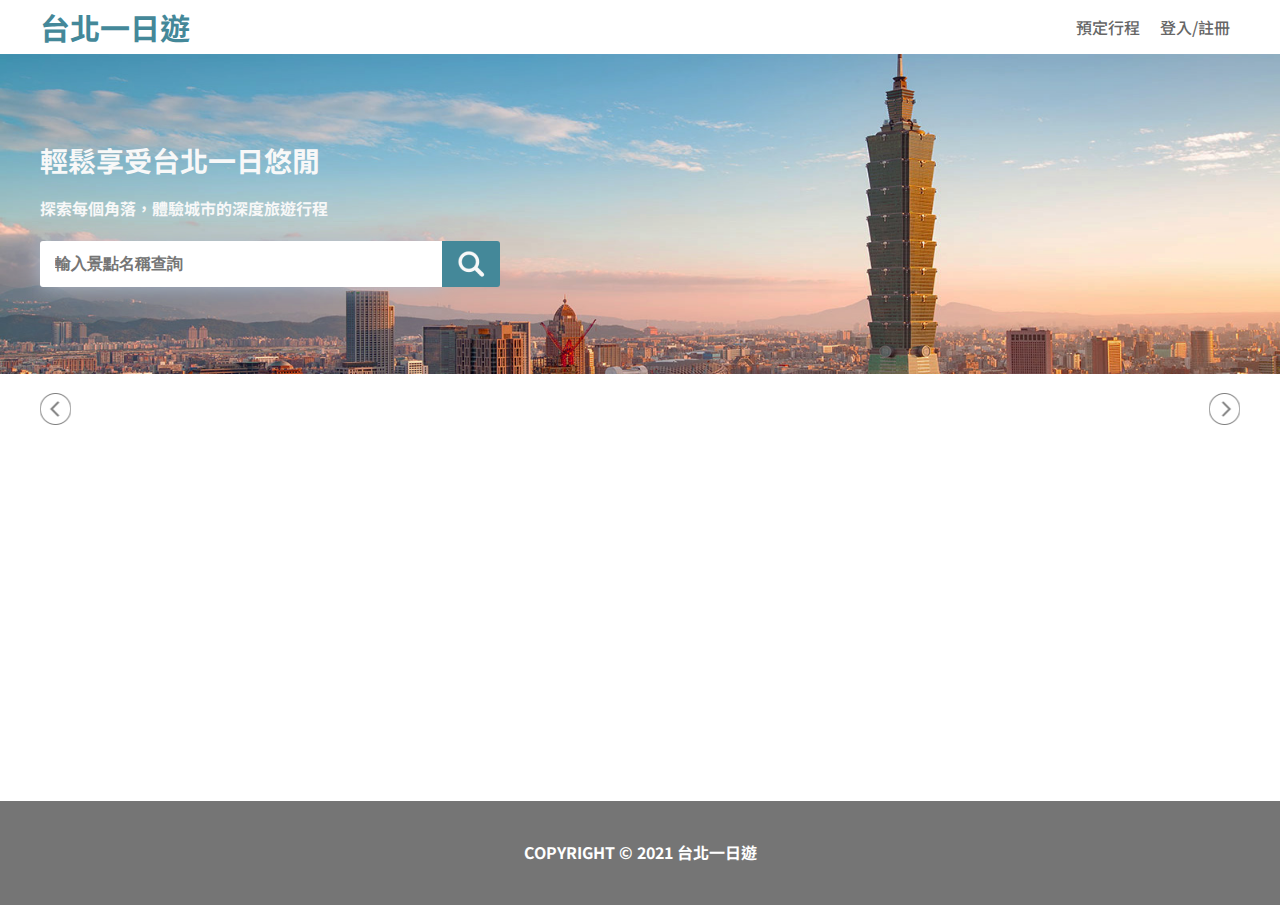
==== static/index.html @ 5008d135 "Merge pull request #3 from aaronzhan0906/develop" ====
<!DOCTYPE html>
<html lang="en">
<head>
  <meta charset="UTF-8">
  <meta name="viewport" content="width=device-width, initial-scale=1.0">
  <link rel="preconnect" href="https://fonts.googleapis.com">
  <link rel="preconnect" href="https://fonts.gstatic.com" crossorigin>
  <link href="https://fonts.googleapis.com/css2?family=Noto+Sans+TC:wght@100..900&display=swap" rel="stylesheet">
  <link rel="stylesheet" href="/views/layouts/index.css">
  <script type="module" src="/views/scripts/index.js"></script>
  <title>Index</title>
</head>
<body>
  <header>
      <div class="navigation">
        <div class="navigation__left">
          <h2 class="navigation__left-slogan">台北一日遊</h2>
        </div>
        <div class="navigation__right">
          <div class="navigation__right-booking">預定行程</div>
          <div class="navigation__right-signin">登入/註冊</div> 
        </div>
      </div>
  </header>
    <div class="hero">
      <div class="hero__slogan">
        <h1 class="hero__slogan-main">輕鬆享受台北一日悠閒</h1>
        <div class="hero__slogan-sub">探索每個角落，體驗城市的深度旅遊行程</div>
        <div class="hero__search">
          <input type="text" class="hero__search-input" placeholder="輸入景點名稱查詢">
          <button class="hero__search-button"></button>
        </div>
      </div>
    </div>
    <div class="main">
      <div class="list-bar">
        <button class="list-bar__arrow list-bar__arrow--left"></button>
        <div class="list-bar__container">
          
        </div>
        <button class="list-bar__arrow list-bar__arrow--right"></button>
      </div>
      <div class="attractions">
        
      </div>
    </div>
  <footer>
    <div class="footer">
      <p class="footer__text">COPYRIGHT © 2021 台北一日遊</p>
    </div>
  </footer>
</body>
</html>
---- views/layouts/index.css ----
body {
    margin: 0;
    padding: 0;
    box-sizing: border-box;
    font-family: "Noto Sans TC", sans-serif;
}

h1, h2, h3, h4, h5, h6 {
    font-size: inherit; 
}

/* navigation */
.navigation {
    display: flex;
    align-items: center;
    justify-content: space-between;
    width: calc(100% - 20px);
    height: 54px;
    margin: 0 auto;
}

.navigation__left {
    color: #448899;
    font-size: 30px;
    font-weight: 700;
    line-height: 34px;
}

.navigation__right {
    color: #666666;
    display: flex;
    align-items: center;
    justify-content: space-between;
    font-size: 16px;
    font-weight: 500;
}

.navigation__right-booking, .navigation__right-signin {
    padding: 10px;
}

/* hero-section */
.hero {
    height: 320px;
    margin: 0 auto;
    background: url(/views/public/welcome\ image.png), linear-gradient(135deg, #AADDEE 0%, #66AABB 100%);
    background-size: cover;
    background-position: center 0px;
    display: flex;
    align-items: center;
}

.hero__slogan {
    width: 88%;
    height: 169px;
    margin: 0 auto;
}

.hero__slogan-main {
    color: #f8f8f8;
    font-size: 28px;
    line-height: 24px;
    font-weight: 700;
    text-shadow: 0px 0px 30px 0px #AABBCC;
}

.hero__slogan-sub {
    color: #f8f8f8;
    font-size: 16px;
    line-height: 13.3px;
    font-weight: 700;
    margin-top: 30px;
}

/* hero-section__search */
.hero__search {
    width: 285px;
    height: 46px;
    margin-top: 25px;
    display: flex;
}

.hero__search-input {
    width: 225px;
    border: none;
    font-weight: 700;
    font-size: 16px;
    line-height: 13.3px;
    padding-left: 15px;
    box-shadow: 0px 0px 20px 0px #AABBCC;
    border-radius: 3px 0 0 3px;
}

.hero__search-button {
    background-image: url(/views/public/icon_search.png);
    background-repeat: no-repeat;
    background-position: center ;
    width: 60px;
    background-color: #448899;
    border: none;
    border-radius: 0 3px 3px 0;
}

.main {
    width: 90%;
    margin: 0 auto;
    margin-bottom: 55px;
}

/* list-bar */
.list-bar {
    width: 100%;
    height: 70px;
    display: flex;
    align-items: center;
    justify-content: center;
}

.list-bar__arrow {
    width: 32px;
    height: 32px;
    background-color: #FFFFFF;
    background-position: center;
    border: none;
}

.list-bar__arrow--left {
    background-image: url(/views/public/LeftArrow_Default.png);
}

.list-bar__arrow--right {
    background-image: url(/views/public/RightArrow_Default.png);
}

.list-bar__arrow--left:hover {
    background-image: url(/views/public/LeftArrow_Hovered.png);
}

.list-bar__arrow--right:hover {
    background-image: url(/views/public/RightArrow_Hovered.png);
}

.list-bar__container {
    width: calc(90% - 64px);
    height: 24px;
    gap: 30px;
    padding-left: 20px;
    padding-right: 20px;
    display: flex;
    align-items: center;
    overflow-x: auto;
    scroll-behavior: smooth;
}

.list-bar__container::-webkit-scrollbar {
    display: none; /* Hide scrollbar */
}

.list-bar__item {
    font-size: 16px;
    font-weight: 500;
    line-height: 13.3px;
    text-align: center;
    color: #666666;
    text-decoration: none;
    flex-shrink: 0;
}

.list-bar__item:link,
.list-bar__item:visited,
.list-bar__item:active {
    color: #666666;
}

.list-bar__item:hover {
    color: #000000;
}

/* attractions */
.attractions {
    width: 100%;
    display: grid;
    grid-template-columns: repeat(1, 1fr);
    gap: 40px;
}

.attraction-card {
    width: 322px;
    height: 280px;
    margin: 0 auto;
    border-radius: 5px;
    border: 1px solid #E8E8E8;
}

.attraction-card__image {
    height: 235px;
    background-image: url(/views/public/temp.png);
    background-position: center;
    background-size: 130%;
    display: flex;
    flex-direction: column;
}

.attraction-card__name {
    height: 45px;
    background-color: rgba(0, 0, 0, 0.5);
    margin-top: auto;
    color: #FFFFFF;
    font-size: 16px;
    font-weight: 700;
    line-height: 45px; /* vertical-center */
    text-align: left;
    padding-left: 10px;
    overflow: hidden;
    text-overflow: ellipsis;
    white-space: nowrap;
}

.attraction-card__details {
    display: flex;
    align-items: center;
    justify-content: space-between;
    padding: 0 10px 0 10px;
    height: 45px;
    font-size: 16px;
    font-weight: 500;
    line-height: 13.3px;
    color: #757575;
}

/* footer */
.footer {
    height: 104px;
    background: #757575;
    display: flex;
    align-items: center;
}

.footer__text {
    margin: 0 auto;
    color: #FFFFFF;
    font-size: 16px;
    font-weight: 700;
    line-height: 13.3px;
}

@media (min-width: 450px) and (max-width: 800px) {
    .navigation {
        width: 90%;
    }

    .hero__slogan {
        width: 80%;
    }

    .hero__search {
        width: 380px;
    }

    .hero__search-input {
        width: 320px;
    }
}

@media (min-width: 800px) and (max-width: 1130px) {
    .navigation {
        width: 90%;
    }

    .hero__slogan {
        width: 80%;
    }

    .hero__search {
        width: 460px;
    }

    .hero__search-input {
        width: 400px;
    }

    .main {
        width: 90%;
    }

    .list-bar__container {
        width: calc(90% - 64px);
    }

    .attractions {
        margin: 0 auto; 
        width: 690px;
        grid-template-columns: repeat(2, 1fr);
    }

    .attraction-card {
        width: 322px;
        height: 280px;
    }

    .attraction-card__image {
        height: 235px;
    }
}

@media (min-width: 1130px) and (max-width: 1280px) {
    .navigation {
        width: 90%;
    }

    .hero__slogan {
        width: 80%;
    }

    .hero__search {
        width: 460px;
    }

    .hero__search-input {
        width: 400px;
    }

    .main {
        width: 90%;
        min-height: calc(100vh - 528px);
    }

    .list-bar__container {
        width: calc(90% - 64px);
    }

    .attractions {
        margin: 0 auto; 
        width: 1040px;
        grid-template-columns: repeat(3, 1fr);
    }

    .attraction-card {
        width: 316px;
        height: 280px;
    }

    .attraction-card__image {
        height: 235px;
    }
}

@media (min-width: 1280px) {
    .navigation {
        width: 1200px;
    }

    .hero__slogan {
        width: 1200px;
    }

    .hero__search {
        width: 460px;
    }

    .hero__search-input {
        width: 400px;
    }

    .main {
        width: 1200px;
        min-height: calc(100vh - 528px);
    }

    .list-bar__container {
        width: calc(1200px - 64px);
    }

    .attractions {
        width: 1200px;
        grid-template-columns: repeat(4, 270px);
    }

    .attraction-card {
        width: 270px;
        height: 242px;
    }

    .attraction-card__image {
        height: 197px;
    }
}
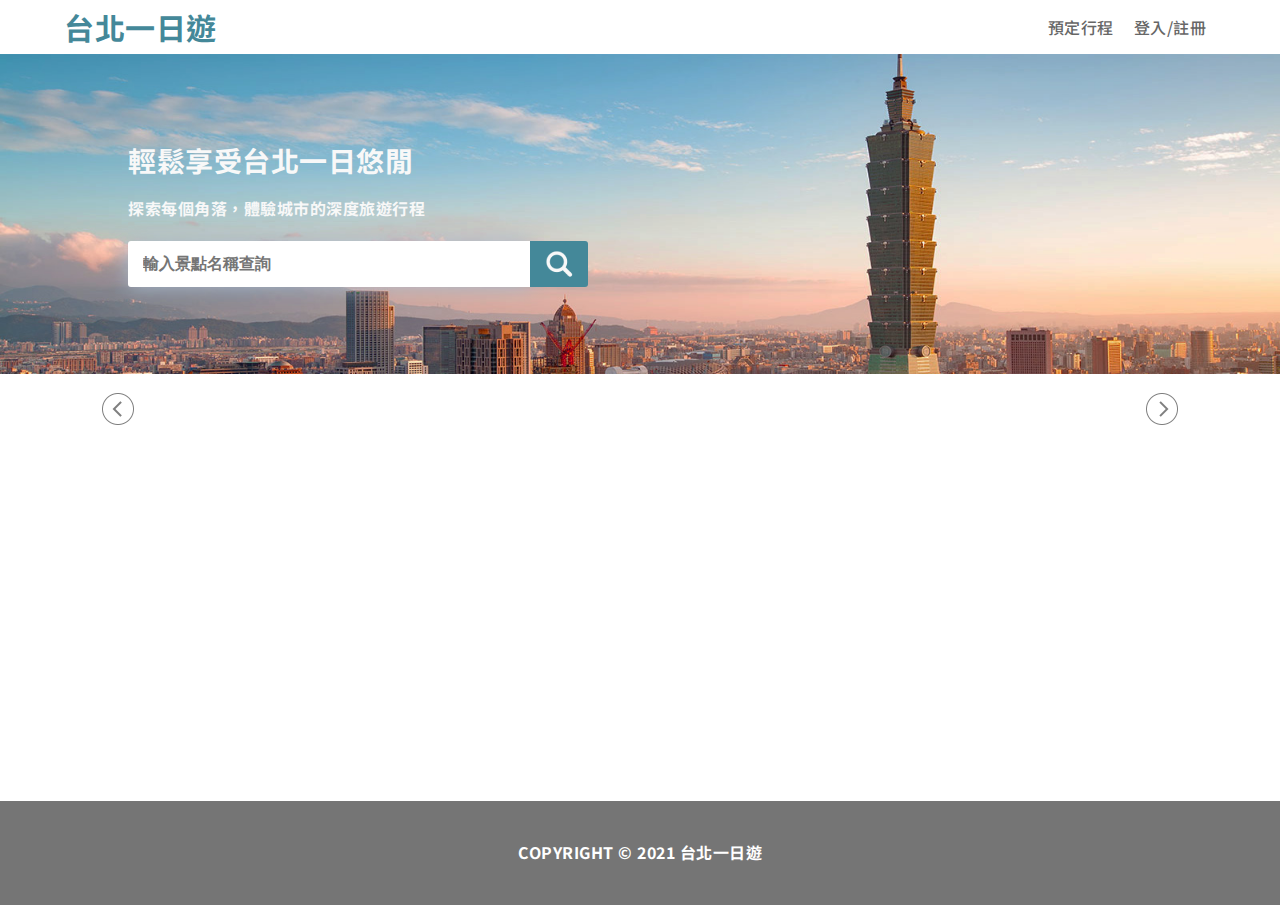
==== commit cabfc905: "signup_20240618" ====
--- a/static/index.html
+++ b/static/index.html
@@ -7,7 +7,8 @@
   <link rel="preconnect" href="https://fonts.gstatic.com" crossorigin>
   <link href="https://fonts.googleapis.com/css2?family=Noto+Sans+TC:wght@100..900&display=swap" rel="stylesheet">
   <link rel="stylesheet" href="/views/layouts/index.css">
-  <script type="module" src="/views/scripts/index.js"></script>
+  <link rel="stylesheet" href="/views/layouts/user.css">
+  <script type="module" src="/controllers/index__controller.js"></script>
   <title>Index</title>
 </head>
 <body>
@@ -41,7 +42,28 @@
         <button class="list-bar__arrow list-bar__arrow--right"></button>
       </div>
       <div class="attractions">
-        
+      </div>
+    </div>
+    <div class="overlay"></div>
+    <div class="user">
+      <div class="user__box">
+        <form class="user__form--signin">
+          <div class="form__title">登入會員帳號</div>
+          <div>
+            <input type="text" class="form__name" name="name" placeholder="輸入姓名" required>
+          </div>
+          <div>
+            <input type="email" class="form__email" name="email" placeholder="輸入電子信箱" required>
+          </div>
+          <div>
+            <input type="password" class="form__password" name="password" placeholder="輸入密碼" required>
+          </div>
+          <button type="submit" class="form__submit">登入帳戶</button>
+          <div class="form__footer">
+            <span class="form__footer--question">還沒有帳戶？</span>
+            <span class="form__footer--register">點此註冊</span>
+          </div>
+        </form>
       </div>
     </div>
   <footer>
--- a/views/layouts/index.css
+++ b/views/layouts/index.css
@@ -3,6 +3,7 @@
     padding: 0;
     box-sizing: border-box;
     font-family: "Noto Sans TC", sans-serif;
+    letter-spacing: 0.5px;
 }
 
 h1, h2, h3, h4, h5, h6 {
@@ -14,7 +15,7 @@
     display: flex;
     align-items: center;
     justify-content: space-between;
-    width: calc(100% - 20px);
+    width: 1200px;
     height: 54px;
     margin: 0 auto;
 }
@@ -24,6 +25,7 @@
     font-size: 30px;
     font-weight: 700;
     line-height: 34px;
+    cursor: pointer;
 }
 
 .navigation__right {
@@ -33,10 +35,12 @@
     justify-content: space-between;
     font-size: 16px;
     font-weight: 500;
+    
 }
 
 .navigation__right-booking, .navigation__right-signin {
     padding: 10px;
+    cursor: pointer;
 }
 
 /* hero-section */
@@ -51,7 +55,7 @@
 }
 
 .hero__slogan {
-    width: 88%;
+    width: 1200px;
     height: 169px;
     margin: 0 auto;
 }
@@ -74,14 +78,14 @@
 
 /* hero-section__search */
 .hero__search {
-    width: 285px;
+    width: 460px;
     height: 46px;
     margin-top: 25px;
     display: flex;
 }
 
 .hero__search-input {
-    width: 225px;
+    width: 400px;
     border: none;
     font-weight: 700;
     font-size: 16px;
@@ -102,7 +106,8 @@
 }
 
 .main {
-    width: 90%;
+    width: 1200px;
+    min-height: calc(100vh - 528px);
     margin: 0 auto;
     margin-bottom: 55px;
 }
@@ -141,7 +146,7 @@
 }
 
 .list-bar__container {
-    width: calc(90% - 64px);
+    width: calc(1200px - 64px);
     height: 24px;
     gap: 30px;
     padding-left: 20px;
@@ -178,22 +183,29 @@
 
 /* attractions */
 .attractions {
-    width: 100%;
+    width: 1200px;
     display: grid;
-    grid-template-columns: repeat(1, 1fr);
+    grid-template-columns: repeat(4, 270px);
     gap: 40px;
 }
 
+.attraction-card:hover {
+    transform: scale(1.006); 
+    filter: brightness(1.07) contrast(0.90); 
+    transition: all 0.4s ease;
+    box-shadow: 0 1px 12px rgba(0, 0, 0, 0.1);
+}
+
 .attraction-card {
-    width: 322px;
-    height: 280px;
+    width: 270px;
+    height: 242px;
     margin: 0 auto;
     border-radius: 5px;
     border: 1px solid #E8E8E8;
 }
 
 .attraction-card__image {
-    height: 235px;
+    height: 197px;
     background-image: url(/views/public/temp.png);
     background-position: center;
     background-size: 130%;
@@ -244,7 +256,48 @@
     line-height: 13.3px;
 }
 
-@media (min-width: 450px) and (max-width: 800px) {
+
+@media (min-width: 360px) and (max-width: 430px) {
+    .navigation {
+        width: calc(100% - 21px);
+    }
+
+    .hero__slogan {
+        width: 87%;
+    }
+
+    .hero__search {
+        width: 285px;
+    }
+
+    .hero__search-input {
+        width: 225px;
+    }
+
+    .main {
+        width: 90%;
+    }
+
+    .list-bar__container {
+        width: calc(90% - 64px);
+    }
+
+    .attractions {
+        width: 100%;
+        grid-template-columns: repeat(1, 1fr);
+    }
+
+    .attraction-card {
+        width: 322px;
+        height: 280px;
+    }
+
+    .attraction-card__image {
+        height: 235px;
+    }
+}
+
+@media (min-width: 430px) and (max-width: 540px) {
     .navigation {
         width: 90%;
     }
@@ -254,13 +307,84 @@
     }
 
     .hero__search {
-        width: 380px;
-    }
-
-    .hero__search-input {
-        width: 320px;
-    }
-}
+        width: 360px;
+    }
+
+    .hero__search-input {
+        width: 300px;
+    }
+
+    .main {
+        width: 90%;
+    }
+
+    .hero__search-input {
+        width: calc(90% - 64px);
+    }
+
+    .list-bar__container {
+        width: calc(90% - 64px);
+    }
+
+    .attractions {
+        width: 100%;
+        grid-template-columns: repeat(1, 1fr);
+    }
+
+    .attraction-card {
+        width: 322px;
+        height: 280px;
+    }
+
+    .attraction-card__image {
+        height: 235px;
+    }
+}
+
+@media (min-width: 540px) and (max-width: 800px) {
+    .navigation {
+        width: 90%;
+    }
+
+    .hero__slogan {
+        width: 80%;
+    }
+
+    .hero__search {
+        width: 460px;
+    }
+
+    .hero__search-input {
+        width: 400px;
+    }
+
+    .main {
+        width: 90%;
+    }
+
+    .hero__search-input {
+        width: calc(90% - 64px);
+    }
+
+    .list-bar__container {
+        width: calc(90% - 64px);
+    }
+
+    .attractions {
+        width: 100%;
+        grid-template-columns: repeat(1, 1fr);
+    }
+
+    .attraction-card {
+        width: 322px;
+        height: 280px;
+    }
+
+    .attraction-card__image {
+        height: 235px;
+    }
+}
+
 
 @media (min-width: 800px) and (max-width: 1130px) {
     .navigation {
@@ -345,43 +469,3 @@
     }
 }
 
-@media (min-width: 1280px) {
-    .navigation {
-        width: 1200px;
-    }
-
-    .hero__slogan {
-        width: 1200px;
-    }
-
-    .hero__search {
-        width: 460px;
-    }
-
-    .hero__search-input {
-        width: 400px;
-    }
-
-    .main {
-        width: 1200px;
-        min-height: calc(100vh - 528px);
-    }
-
-    .list-bar__container {
-        width: calc(1200px - 64px);
-    }
-
-    .attractions {
-        width: 1200px;
-        grid-template-columns: repeat(4, 270px);
-    }
-
-    .attraction-card {
-        width: 270px;
-        height: 242px;
-    }
-
-    .attraction-card__image {
-        height: 197px;
-    }
-}--- a/views/layouts/user.css
+++ b/views/layouts/user.css
@@ -0,0 +1,94 @@
+.user {
+    width: 340px;
+    height: 275px;
+    /* height: 332px; */
+    background: linear-gradient(270deg, #337788 0%, #66AABB 100%);
+    border-radius: 6px;
+    box-shadow: 0px 4px 60px 0px #AAAAAA;
+    position: fixed;
+    top: 217.5px;
+    left: 50%;
+    transform: translate(-50%, -50%);
+    z-index: 1;
+    letter-spacing: 0.5px;
+
+    display: none;
+}
+
+.user__box {
+    position: fixed;
+    top: 10px;
+    height: 265px;
+    /* height: 322px; */
+    background-color: #FFFFFF;
+    border-radius: 0 0 6px 6px;
+}
+
+.user__form--signin, .user__form--signup {
+    color: #666666;
+}
+
+.form__title {
+    font-size: 24px;
+    font-weight: 700;
+    line-height: 24px;
+    text-align: center;
+    margin: 15px;
+}
+
+
+.form__name, .form__email, .form__password {
+    width: 295px;
+    height: 47px;
+    border: none; 
+    box-shadow: inset 0 0 0 1px #CCCCCC; 
+    border-radius: 5px;
+    margin: 0px 14px 10px 14px;
+ 
+    font-size: 16px;
+    font-weight: 500;
+    line-height: 13.3px;
+    text-align: left;
+    padding-left: 15px;
+}
+
+.form__name {
+    display: none;
+}
+
+.form__submit {
+    width: 310px;
+    height: 47px;
+    margin: 0px 15px 15px 15px;
+    border: none;
+    border-radius: 5px;
+    background: #448899;
+
+    color:#FFFFFF;
+    font-size: 19px;
+    font-weight: 400;
+    line-height: 16px;
+    text-align: center;
+    cursor: pointer;
+}
+
+.form__footer {
+    font-weight: 500;
+    line-height: 13.3px;
+    text-align: center;
+}
+
+.form__footer--register {
+    cursor: pointer;
+}
+
+.overlay {
+    position: fixed;
+    top: 0;
+    left: 0;
+    width: 100%;
+    height: 100%;
+    background: rgba(0, 0, 0, 0.5);
+    z-index: 0;
+    display: none;
+}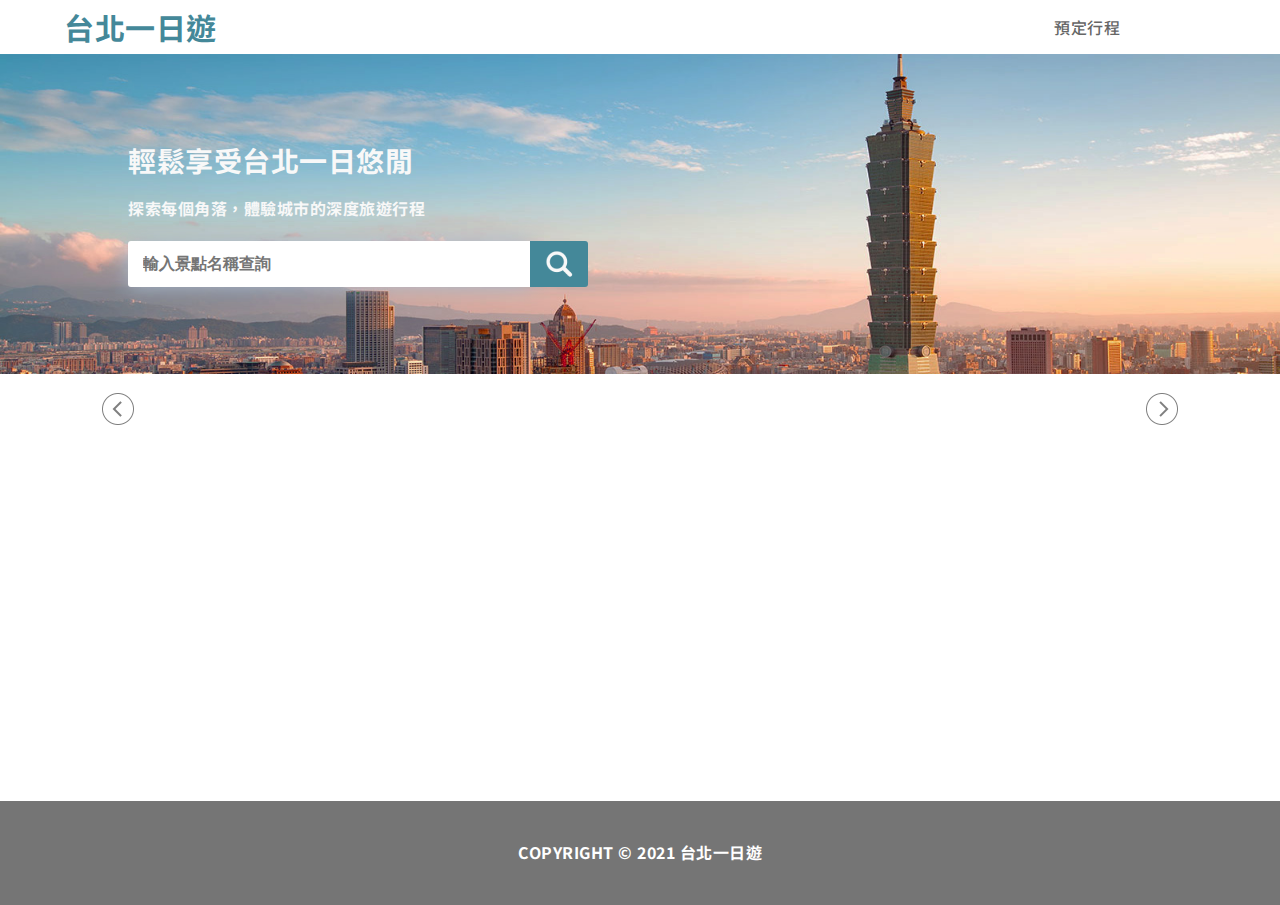
==== commit e8e0d50e: "Merge pull request #5 from aaronzhan0906/develop" ====
--- a/static/index.html
+++ b/static/index.html
@@ -19,7 +19,7 @@
         </div>
         <div class="navigation__right">
           <div class="navigation__right-booking">預定行程</div>
-          <div class="navigation__right-signin">登入/註冊</div> 
+          <div class="navigation__right-signin">&emsp;&emsp;&emsp;&emsp;</div> 
         </div>
       </div>
   </header>
@@ -44,10 +44,11 @@
       <div class="attractions">
       </div>
     </div>
+    <!-- user -->
     <div class="overlay"></div>
     <div class="user">
       <div class="user__box">
-        <form class="user__form--signin">
+        <form class="user__form">
           <div class="form__title">登入會員帳號</div>
           <div>
             <input type="text" class="form__name" name="name" placeholder="輸入姓名" required>
@@ -58,6 +59,7 @@
           <div>
             <input type="password" class="form__password" name="password" placeholder="輸入密碼" required>
           </div>
+          <span class="form__result"></span>
           <button type="submit" class="form__submit">登入帳戶</button>
           <div class="form__footer">
             <span class="form__footer--question">還沒有帳戶？</span>
--- a/views/layouts/index.css
+++ b/views/layouts/index.css
@@ -41,6 +41,10 @@
 .navigation__right-booking, .navigation__right-signin {
     padding: 10px;
     cursor: pointer;
+}
+
+.navigation__right-signin {
+    visibility: hidden;
 }
 
 /* hero-section */
--- a/views/layouts/user.css
+++ b/views/layouts/user.css
@@ -24,9 +24,10 @@
     border-radius: 0 0 6px 6px;
 }
 
-.user__form--signin, .user__form--signup {
+.user__form {
     color: #666666;
 }
+
 
 .form__title {
     font-size: 24px;
@@ -52,9 +53,11 @@
     padding-left: 15px;
 }
 
+
 .form__name {
     display: none;
 }
+
 
 .form__submit {
     width: 310px;
@@ -72,15 +75,18 @@
     cursor: pointer;
 }
 
+
 .form__footer {
     font-weight: 500;
     line-height: 13.3px;
     text-align: center;
 }
 
+
 .form__footer--register {
     cursor: pointer;
 }
+
 
 .overlay {
     position: fixed;
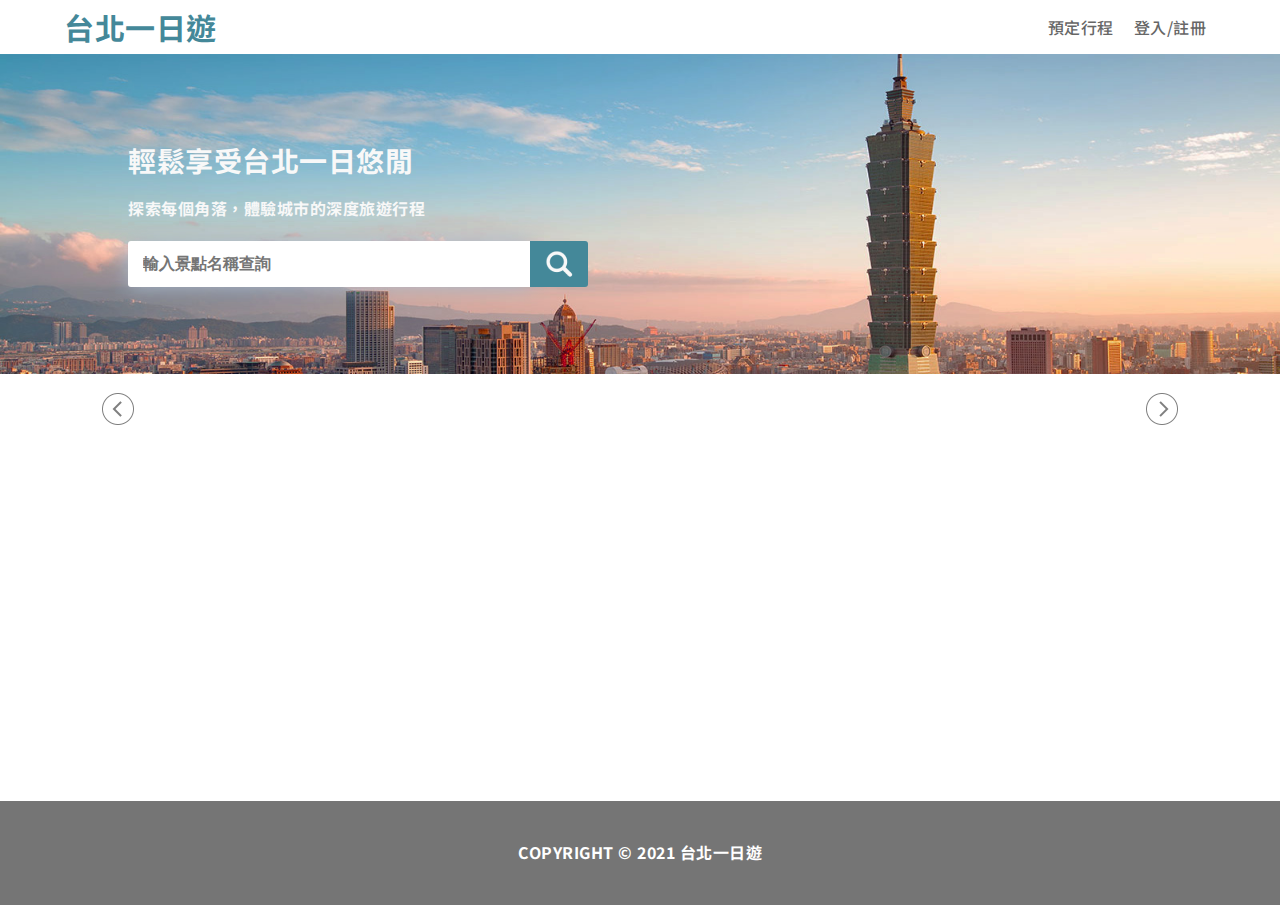
==== commit 519a6bb7: "Merge pull request #6 from aaronzhan0906/develop" ====
--- a/static/index.html
+++ b/static/index.html
@@ -9,7 +9,7 @@
   <link rel="stylesheet" href="/views/layouts/index.css">
   <link rel="stylesheet" href="/views/layouts/user.css">
   <script type="module" src="/controllers/index__controller.js"></script>
-  <title>Index</title>
+  <title>Taipei Day Trip</title>
 </head>
 <body>
   <header>
@@ -18,7 +18,7 @@
           <h2 class="navigation__left-slogan">台北一日遊</h2>
         </div>
         <div class="navigation__right">
-          <div class="navigation__right-booking">預定行程</div>
+          <div class="navigation__right-booking">&emsp;&emsp;&emsp;&emsp;&emsp;&emsp;&emsp;&emsp;</div>
           <div class="navigation__right-signin">&emsp;&emsp;&emsp;&emsp;</div> 
         </div>
       </div>
--- a/views/layouts/index.css
+++ b/views/layouts/index.css
@@ -41,10 +41,7 @@
 .navigation__right-booking, .navigation__right-signin {
     padding: 10px;
     cursor: pointer;
-}
-
-.navigation__right-signin {
-    visibility: hidden;
+    display: none;
 }
 
 /* hero-section */
